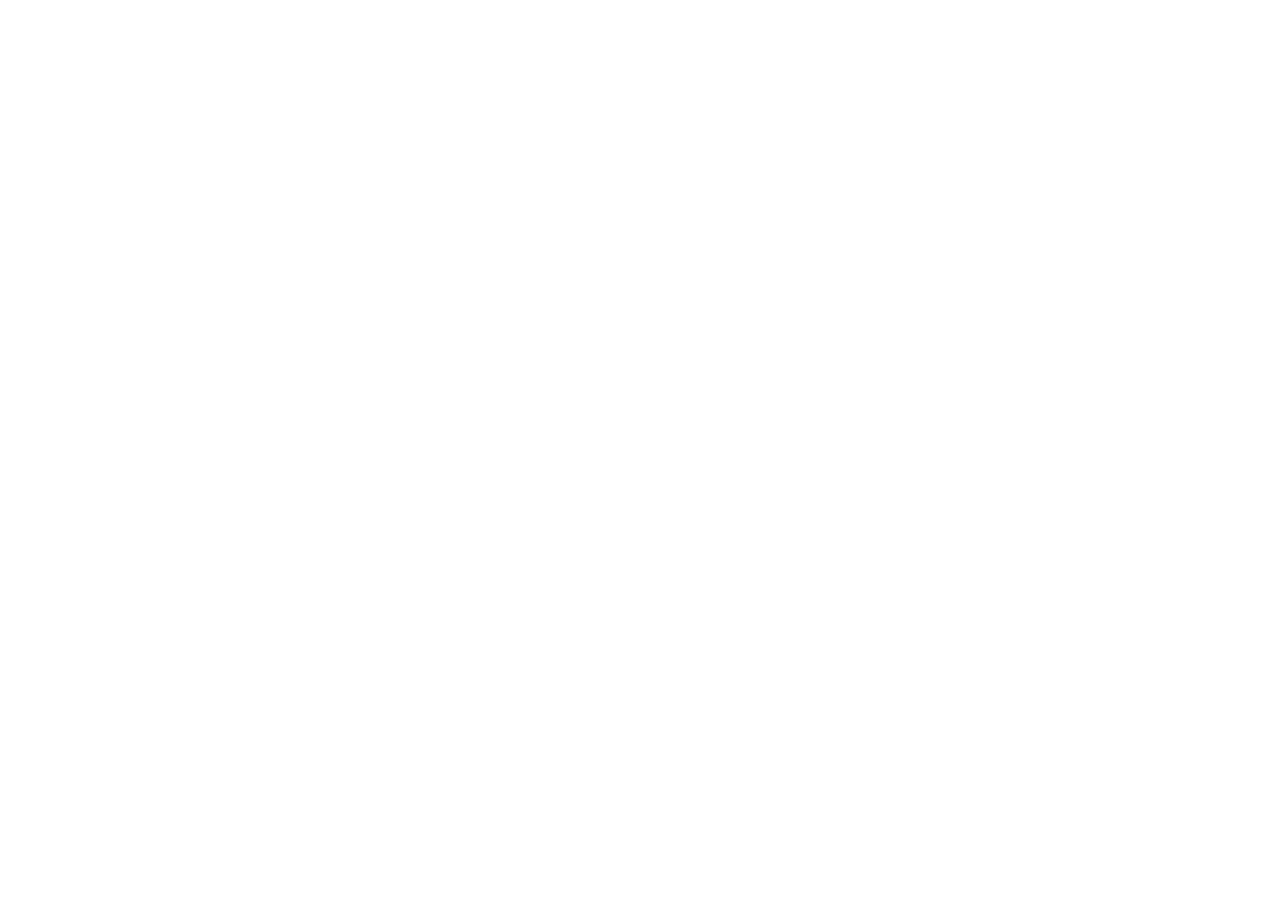
==== viewResume.htm @ 6cc6be9f "upload files v1.0" ====
<!DOCTYPE html>
<html>
    <head>
    <meta http-equiv="Content-Type" content="text/html;charset=utf-8" />
    <title>View lujun's resume</title>
    <link rel="icon" type="image/png" href="./images/CMDicon.png" />
    <script type="text/javascript" src="./js/pdfobject.js"></script>
    <script type="text/javascript">
    	window.onload = function (){
        	var success = new PDFObject({ url: "resume/resume.pdf" }).embed();
        };
    </script>
    </head>
    <body>
    </body>
</html>
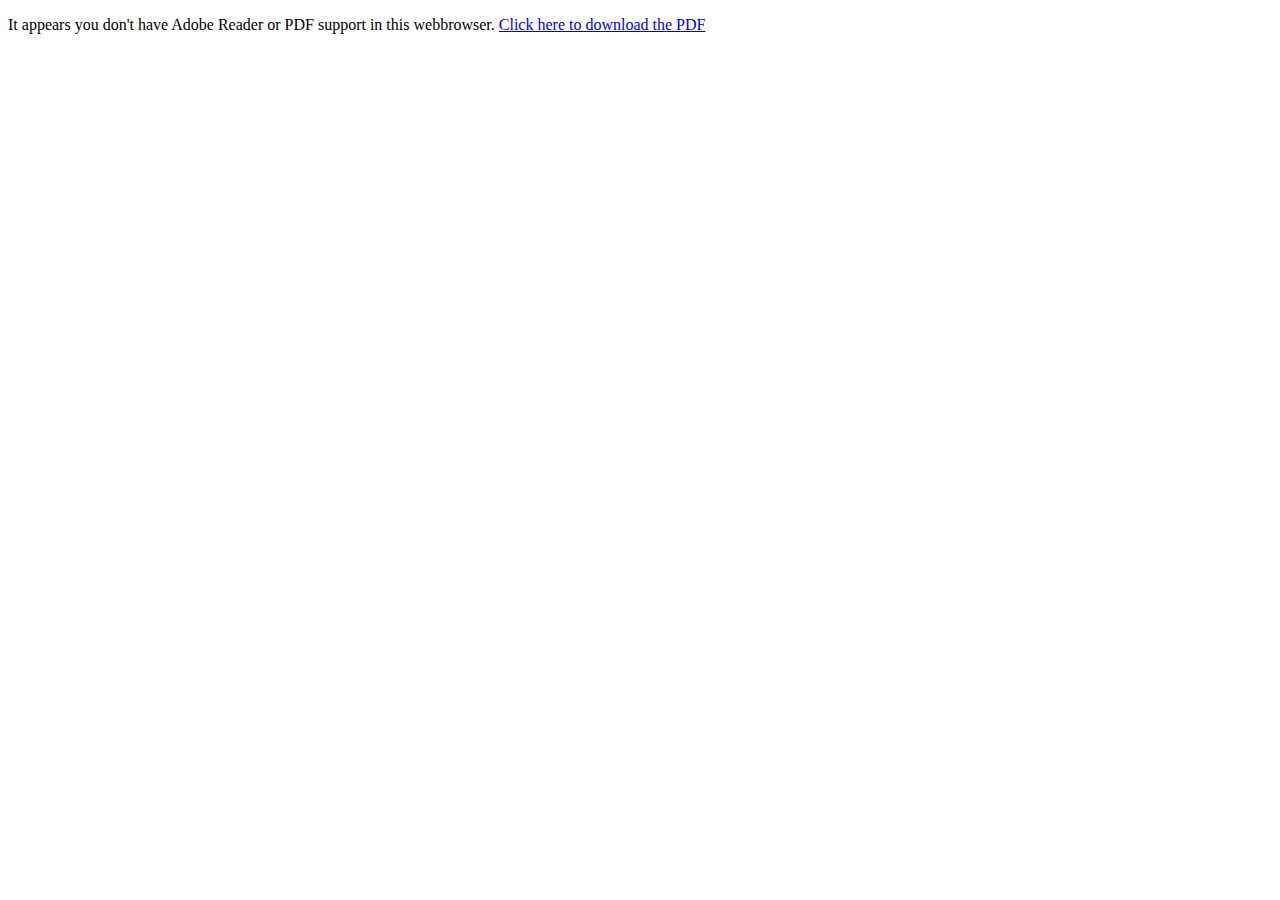
==== commit b9160c36: "Update viewResume.htm" ====
--- a/viewResume.htm
+++ b/viewResume.htm
@@ -7,10 +7,13 @@
     <script type="text/javascript" src="./js/pdfobject.js"></script>
     <script type="text/javascript">
     	window.onload = function (){
-        	var success = new PDFObject({ url: "resume/resume.pdf" }).embed();
+        	var success = new PDFObject({ url: "./resume/resume.pdf" }).embed();
         };
     </script>
     </head>
     <body>
+        <p>
+            It appears you don't have Adobe Reader or PDF support in this webbrowser. <a href="./resume/resume.pdf">Click here to download the PDF</a>
+        </p>
     </body>
-</html>+</html>
